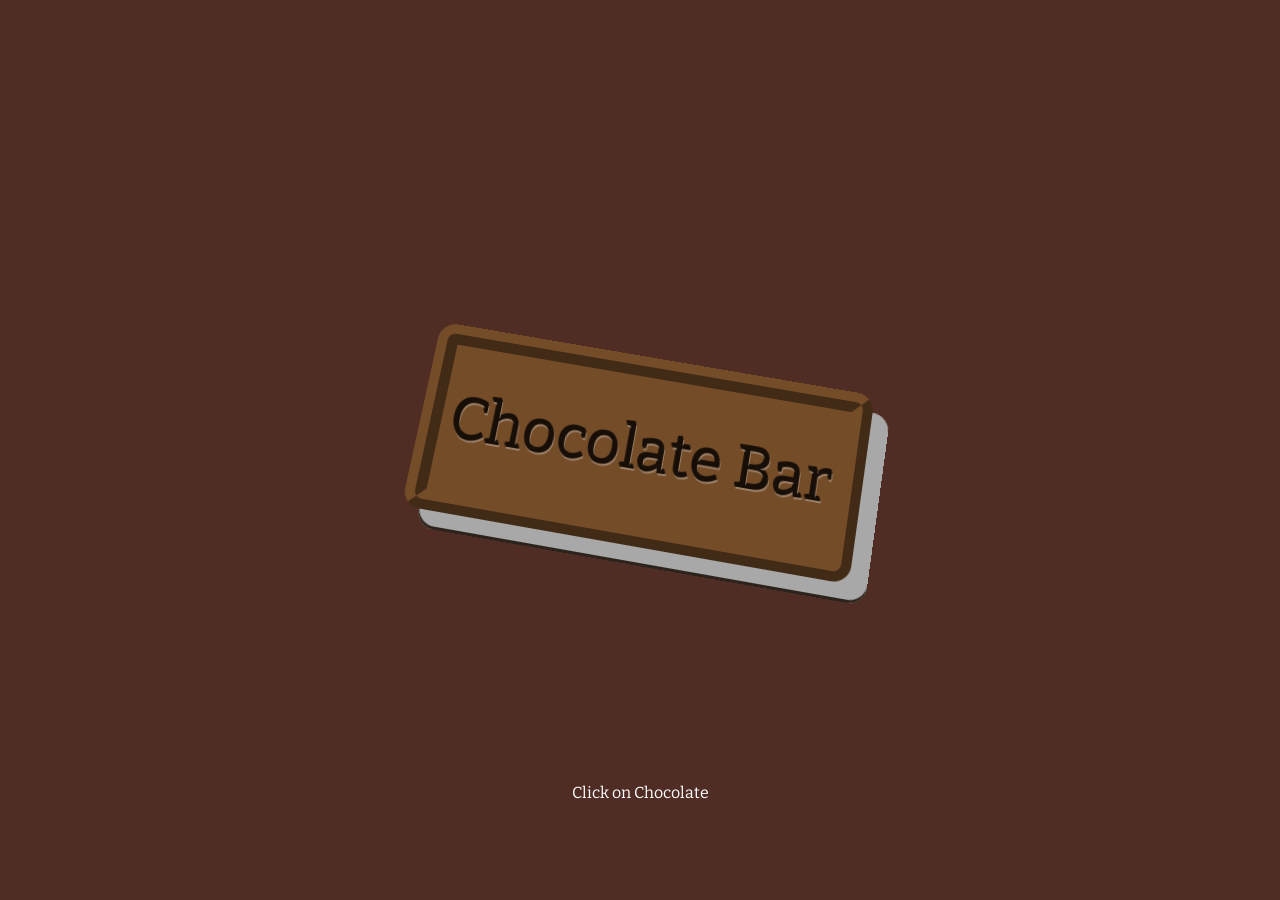
==== new.html @ 18227113 "first commit" ====
<!DOCTYPE html>
<html lang="en">
  <head>
    <meta charset="UTF-8" />
    <meta name="viewport" content="width=device-width, initial-scale=1.0" />
    <title>UntoldCoding</title>
    <link rel="stylesheet" href="new.css" />
  </head>
  <body>
    <button class="chocolate-button">
      <div class="crumbs"></div>
      <span class="bar">
        <span class="text"> Chocolate Bar</span>
      </span>
    </button>

    <div class="instructions">Click on Chocolate</div>

    <script>
      console.clear();

      const elButton = document.querySelector(".chocolate-button");

      elButton.addEventListener("mousedown", (event) => {
        if (!elButton.matches(":focus")) {
          elButton.style.setProperty("--x", event.offsetX);
          elButton.style.setProperty("--y", event.offsetY);
        }
      });
    </script>
  </body>
</html>
---- new.css ----
@import url("https://fonts.googleapis.com/css?family=Bitter:700&display=swap");
*,
*:before,
*:after {
  position: relative;
  box-sizing: border-box;
}

html,
body {
  height: 100%;
  width: 100%;
  margin: 0;
  padding: 0;
  overflow: hidden;
}

body {
  display: flex;
  justify-content: center;
  align-items: center;
  background: #502d24;
  transform-style: preserve-3d;
  perspective: 1000px;
}

.instructions {
  position: absolute;
  bottom: 10%;

  left: 0;
  right: 0;
  padding: 0.5rem;
  text-align: center;
  font-family: Bitter, sans-serif;
  color: white;
}

:root {
  --brown: #754c28;
  --brown-light: #bcaea1a4;
  --brown-dark: #a9a8a8;
  --brown-darker: #2c241c;
  --brown-darkz: #000000;
}

.chocolate-button {
  /* Reset button styles */
  -webkit-appearance: none;
  -moz-appearance: none;
  appearance: none;
  border: none;
  background: none;
  padding: 0;
  margin: 0;
  font-size: 10vmin;
  font-family: Bitter, cursive;
  cursor: pointer;
  transform: rotateX(10deg) rotateZ(10deg);
}
@media (min-width: 600px) {
  .chocolate-button {
    font-size: 60px;
  }
}
.chocolate-button .bar {
  border-radius: 0.3em;
  display: block;
  transition: transform 0.1s ease;
}
.chocolate-button .bar:hover,
.chocolate-button .bar:focus,
.chocolate-button .bar:active {
  transform: translateY(0.05em);
}
.chocolate-button .bar:before,
.chocolate-button .bar:after {
  content: "";
  position: absolute;
  left: 0;
  width: 100%;
  height: 100%;
  z-index: -1;
  border-radius: inherit;
}
.chocolate-button .bar:before {
  background-color: var(--brown);
  border: 0.35em rgba(117, 76, 40, 0.6) ridge;
  top: 0;
  z-index: 0;
}
.chocolate-button .bar:after {
  top: 0.3em;
  left: 0.3em;
  background: var(--brown-dark);
  box-shadow: inset 0 -0.05em var(--brown-darker);
}
.chocolate-button .text,
.chocolate-button .bar:before,
.chocolate-button .bar:after {
  transition: -webkit-clip-path 0.15s steps(3, start);
  transition: clip-path 0.15s steps(3, start);
  transition: clip-path 0.15s steps(3, start),
    -webkit-clip-path 0.15s steps(3, start);
  -webkit-clip-path: polygon(
    100% 0,
    100% 100%,
    calc(30% + var(--x, 0) * 1px) 100%,
    calc(24% + var(--x, 0) * 1px) 100%,
    calc(7% + var(--x, 0) * 1px) 100%,
    calc(0% + var(--x, 0) * 1px) 100%,
    calc(-6% + var(--x, 0) * 1px) 100%,
    calc(-20% + var(--x, 0) * 1px) 100%,
    calc(-30% + var(--x, 0) * 1px) 100%,
    0 100%,
    0 0
  );
  clip-path: polygon(
    100% 0,
    100% 100%,
    calc(30% + var(--x, 0) * 1px) 100%,
    calc(24% + var(--x, 0) * 1px) 100%,
    calc(7% + var(--x, 0) * 1px) 100%,
    calc(0% + var(--x, 0) * 1px) 100%,
    calc(-6% + var(--x, 0) * 1px) 100%,
    calc(-20% + var(--x, 0) * 1px) 100%,
    calc(-30% + var(--x, 0) * 1px) 100%,
    0 100%,
    0 0
  );
}
.chocolate-button .text {
  display: block;
  padding: 1em 0.5em;
  color: var(--brown-darkz);
  opacity: 0.8;
  text-shadow: 1px 2px var(--brown-light), -1px -2px black;
}

/* ---------------------------------- */
.crumbs {
  position: absolute;
  width: 0.3em;
  height: 0.3em;
  border-radius: 50%;
  top: 0;
  left: calc(var(--x, 0) * 1px);
  pointer-events: none;
  opacity: 0;
}
.crumbs:before,
.crumbs:after {
  content: "";
  position: absolute;
  height: 100%;
  width: 100%;
  border-radius: inherit;
  box-shadow: -1.7547952103em 1.6770189606em var(--brown),
    -1.7547952103em 1.6770189606em var(--brown),
    -2.3011845128em 2.8794398227em var(--brown),
    -2.3011845128em 2.8794398227em var(--brown),
    -0.4217394874em 0.0705320589em var(--brown),
    -0.4217394874em 0.0705320589em var(--brown),
    -0.1159591693em 0.7704363452em var(--brown),
    -0.1159591693em 0.7704363452em var(--brown),
    -2.1492040765em 2.1268170697em var(--brown),
    -2.1492040765em 2.1268170697em var(--brown),
    2.4411882244em 0.9208513046em var(--brown),
    2.4411882244em 0.9208513046em var(--brown),
    2.1550483899em 1.5017137668em var(--brown),
    2.1550483899em 1.5017137668em var(--brown),
    -1.9464615267em 1.4567134934em var(--brown),
    -1.9464615267em 1.4567134934em var(--brown),
    -2.8690082426em 2.7340134596em var(--brown),
    -2.8690082426em 2.7340134596em var(--brown),
    -1.6327566611em 1.5461441639em var(--brown),
    -1.6327566611em 1.5461441639em var(--brown),
    -1.7259157274em 2.7136771803em var(--brown),
    -1.7259157274em 2.7136771803em var(--brown),
    -0.9947450354em 2.2508840811em var(--brown),
    -0.9947450354em 2.2508840811em var(--brown),
    1.6174468599em 0.1411684513em var(--brown),
    1.6174468599em 0.1411684513em var(--brown),
    -1.3639903681em 2.24584453em var(--brown),
    -1.3639903681em 2.24584453em var(--brown),
    -1.6694185722em 2.5090191985em var(--brown),
    -1.6694185722em 2.5090191985em var(--brown),
    0.3857759081em 1.2122188346em var(--brown),
    0.3857759081em 1.2122188346em var(--brown),
    -1.1774451283em 2.1662207765em var(--brown),
    -1.1774451283em 2.1662207765em var(--brown),
    -2.1704305823em 1.3741380577em var(--brown),
    -2.1704305823em 1.3741380577em var(--brown),
    0.5921977864em 0.6783236635em var(--brown),
    0.5921977864em 0.6783236635em var(--brown),
    1.0593329551em 2.6875484967em var(--brown),
    1.0593329551em 2.6875484967em var(--brown);
}
.crumbs:before {
  height: 70%;
  width: 70%;
}

/* ---------------------------------- */
.chocolate-button:focus,
.chocolate-button:active {
  outline: none;
  -webkit-animation: chomp 0.3s cubic-bezier(0.72, 0.12, 0.32, 0.96);
  animation: chomp 0.3s cubic-bezier(0.72, 0.12, 0.32, 0.96);
}
@-webkit-keyframes chomp {
  30% {
    transform: translateZ(-6vmin) rotateX(15deg) rotateZ(12deg);
  }
  70% {
    transform: translateZ(-10vmin) rotateX(0deg) rotateZ(8deg);
  }
}
@keyframes chomp {
  30% {
    transform: translateZ(-6vmin) rotateX(15deg) rotateZ(12deg);
  }
  70% {
    transform: translateZ(-10vmin) rotateX(0deg) rotateZ(8deg);
  }
}
.chocolate-button:focus .text,
.chocolate-button:focus .bar:before,
.chocolate-button:focus .bar:after,
.chocolate-button:active .text,
.chocolate-button:active .bar:before,
.chocolate-button:active .bar:after {
  transition: none;
  -webkit-clip-path: polygon(
    100% 0,
    100% 100%,
    calc(30% + var(--x, 0) * 1px) 100%,
    calc(24% + var(--x, 0) * 1px) 75%,
    calc(7% + var(--x, 0) * 1px) 58%,
    calc(0% + var(--x, 0) * 1px) 65%,
    calc(-6% + var(--x, 0) * 1px) 45%,
    calc(-20% + var(--x, 0) * 1px) 51%,
    calc(-30% + var(--x, 0) * 1px) 100%,
    0 100%,
    0 0
  );
  clip-path: polygon(
    100% 0,
    100% 100%,
    calc(30% + var(--x, 0) * 1px) 100%,
    calc(24% + var(--x, 0) * 1px) 75%,
    calc(7% + var(--x, 0) * 1px) 58%,
    calc(0% + var(--x, 0) * 1px) 65%,
    calc(-6% + var(--x, 0) * 1px) 45%,
    calc(-20% + var(--x, 0) * 1px) 51%,
    calc(-30% + var(--x, 0) * 1px) 100%,
    0 100%,
    0 0
  );
}
.chocolate-button:focus .crumbs,
.chocolate-button:active .crumbs {
  opacity: 1;
  -webkit-animation: crumbs 1.5s ease-out both;
  animation: crumbs 1.5s ease-out both;
}
@-webkit-keyframes crumbs {
  to {
    transform: translateY(100vh);
  }
}
@keyframes crumbs {
  to {
    transform: translateY(100vh);
  }
}
.chocolate-button:focus .crumbs:before,
.chocolate-button:active .crumbs:before {
  -webkit-animation: inherit;
  animation: inherit;
  -webkit-animation-name: crumbs-left;
  animation-name: crumbs-left;
  -webkit-animation-duration: 1.2s;
  animation-duration: 1.2s;
}
@-webkit-keyframes crumbs-left {
  to {
    transform: translateX(-15vw) rotate(-5deg);
  }
}
@keyframes crumbs-left {
  to {
    transform: translateX(-15vw) rotate(-5deg);
  }
}
.chocolate-button:focus .crumbs:after,
.chocolate-button:active .crumbs:after {
  -webkit-animation: inherit;
  animation: inherit;
  -webkit-animation-name: crumbs-right;
  animation-name: crumbs-right;
}
@-webkit-keyframes crumbs-right {
  to {
    transform: translateX(15vw) rotate(5deg);
  }
}
@keyframes crumbs-right {
  to {
    transform: translateX(15vw) rotate(5deg);
  }
}
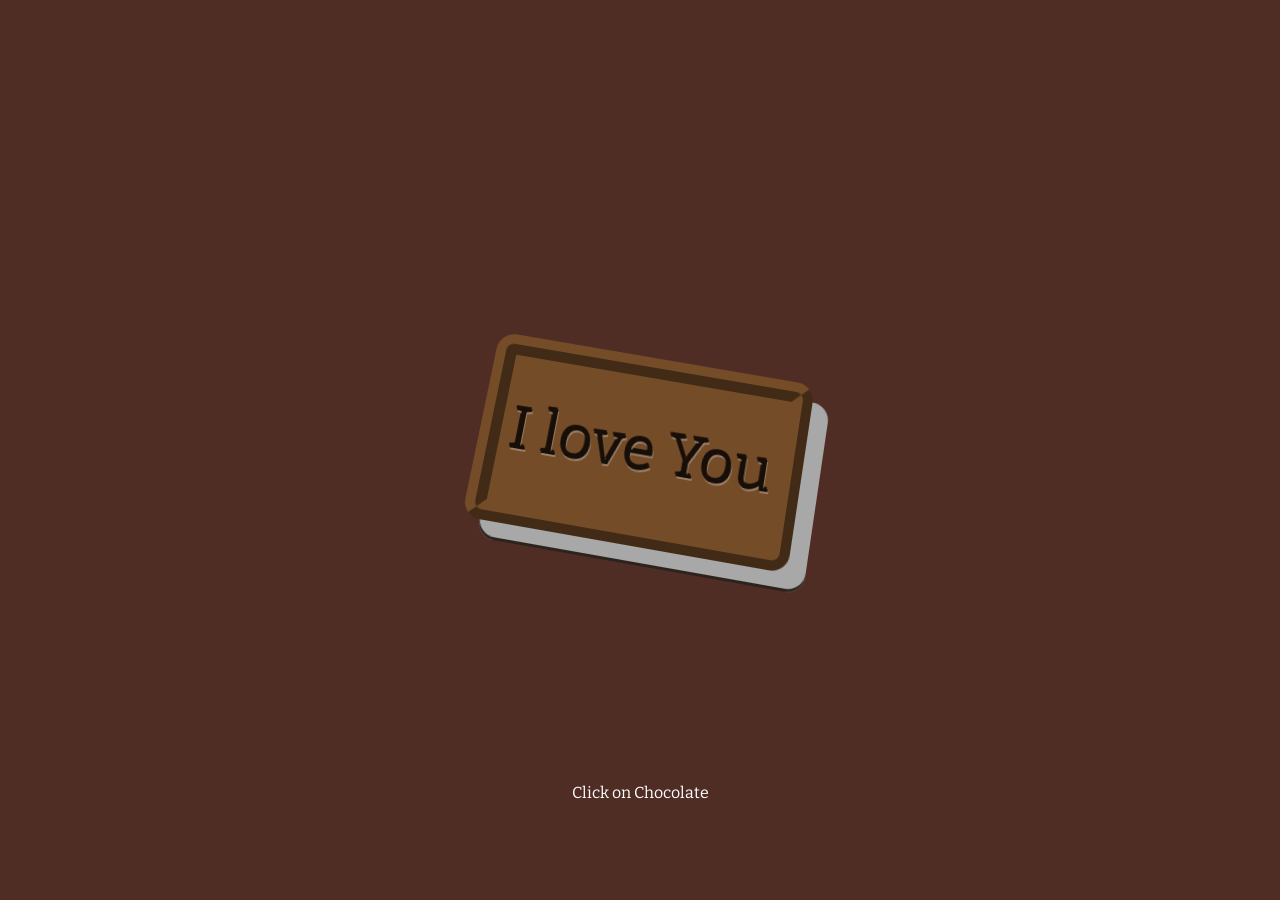
==== commit 4aee28eb: "neew" ====
--- a/new.html
+++ b/new.html
@@ -10,7 +10,7 @@
     <button class="chocolate-button">
       <div class="crumbs"></div>
       <span class="bar">
-        <span class="text"> Chocolate Bar</span>
+        <span class="text"> I love You</span>
       </span>
     </button>
 
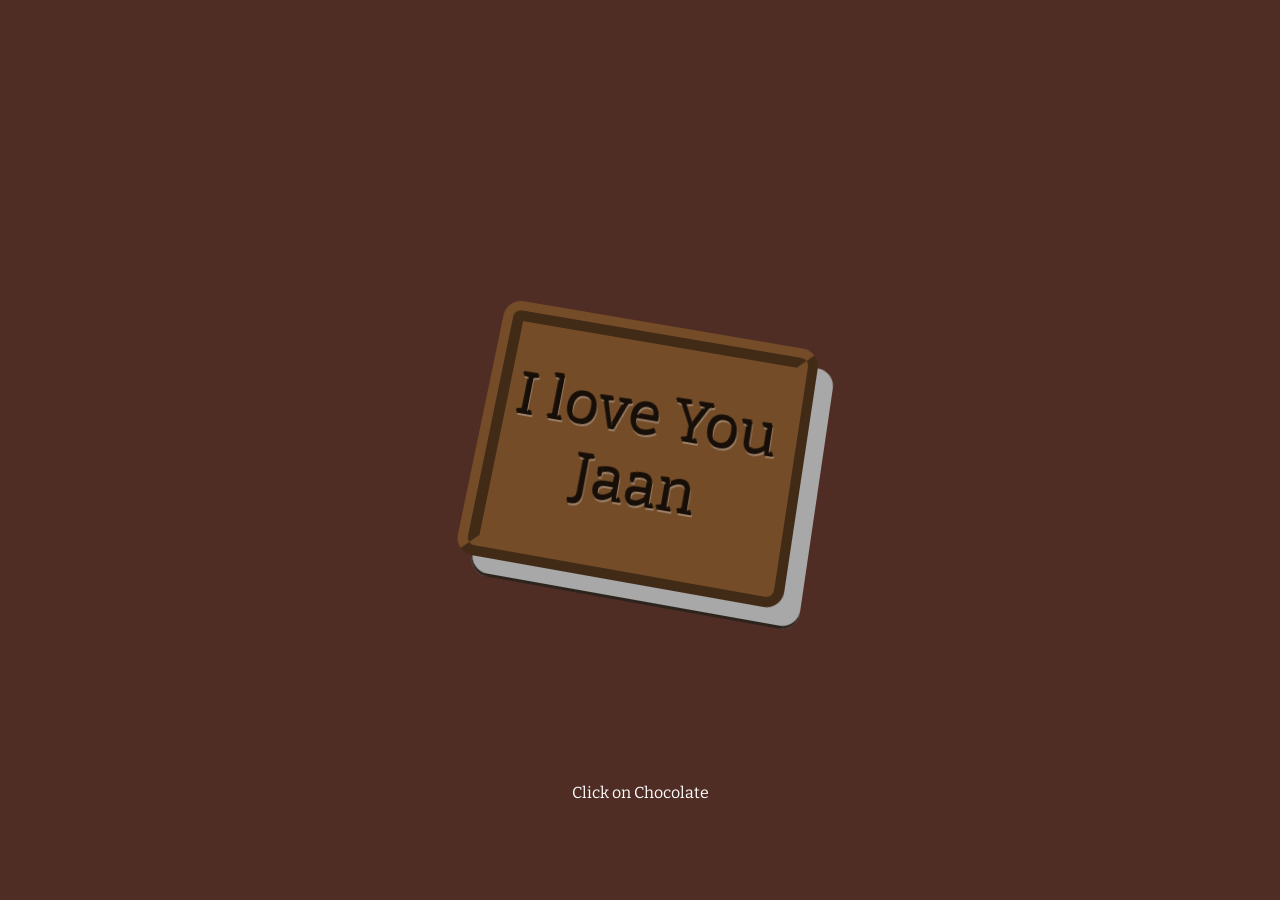
==== commit 8ff394f1: "newe" ====
--- a/new.html
+++ b/new.html
@@ -10,7 +10,7 @@
     <button class="chocolate-button">
       <div class="crumbs"></div>
       <span class="bar">
-        <span class="text"> I love You</span>
+        <span class="text"> I love You <br>Jaan</span>
       </span>
     </button>
 
